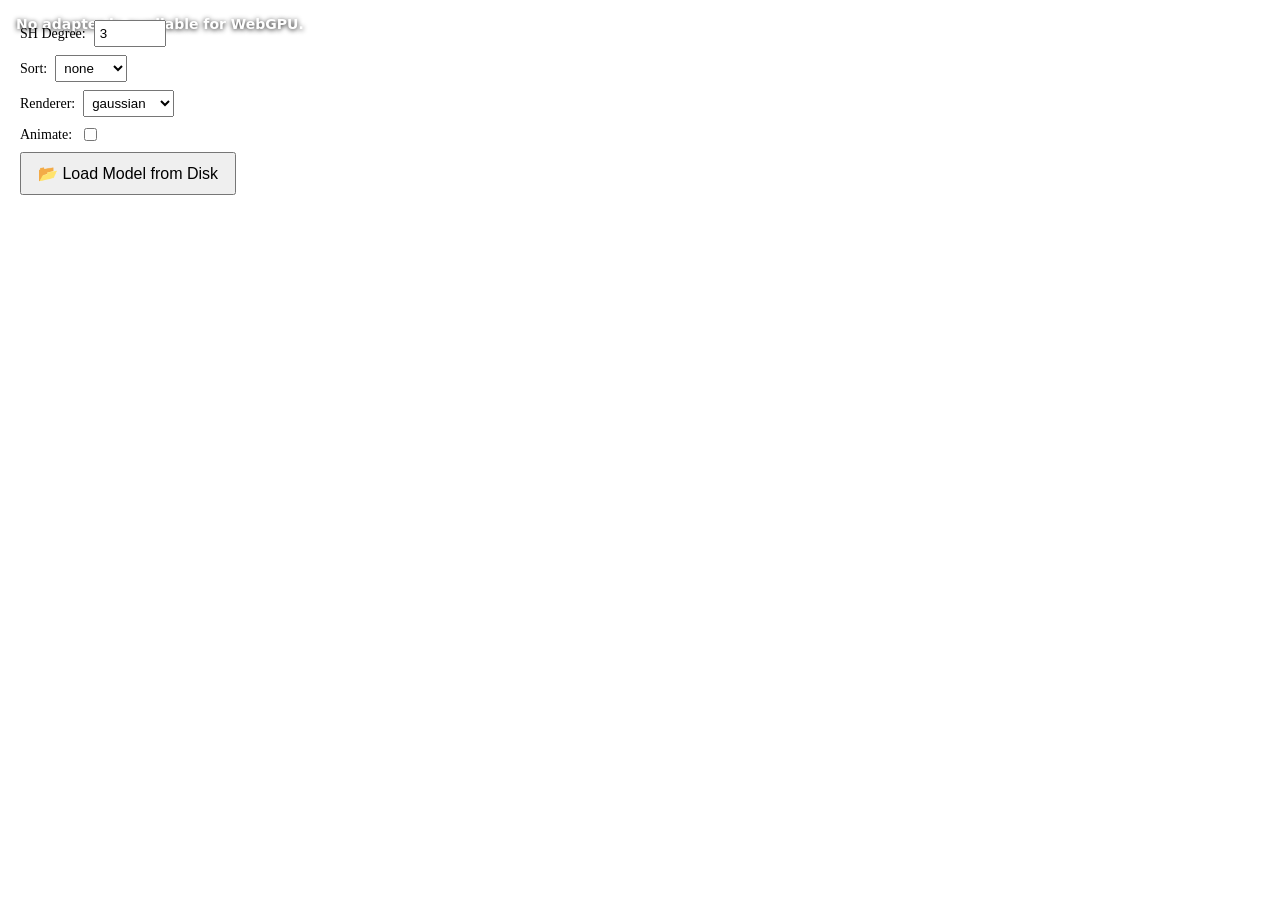
==== demo/index.html @ 5b3e309c "Deploy WebSplatter project page and SPZ demo" ====
<!DOCTYPE html>
<html lang="en">
  <head>
    <meta charset="UTF-8" />
    <meta name="viewport" content="width=device-width, initial-scale=1.0" />
    <title>WebSplatter Demo · Van Gogh Room</title>
    <link rel="icon" href="../favicon.svg" type="image/svg+xml" />
    <script type="module" crossorigin src="./assets/index-7a970c52.js"></script>
    <link rel="stylesheet" href="./assets/index-70dcbd27.css">
  </head>
  <body>
    <div id="ui-panel-container" class="ui-panel">
      <div class="ui-row">
          <label for="sh-degree-input" class="ui-label">SH Degree:</label>
          <input type="number" id="sh-degree-input" value="3" min="0" max="4" class="ui-input">
      </div>
      <div class="ui-row">
          <label for="sort-select" class="ui-label">Sort:</label>
          <select id="sort-select" class="ui-select">
              <option value="none" selected>none</option>
              <option value="morton">morton</option>
          </select>
      </div>
    <div class="ui-row">
      <label for="renderer-select" class="ui-label">Renderer:</label>
      <select id="renderer-select" class="ui-select">
        <option value="gaussian" selected>gaussian</option>
        <option value="pointcloud">pointcloud</option>
        <option value="tile_based">tile_based</option>
      </select>
    </div>
    <div class="ui-row">
      <label for="animation-checkbox" class="ui-label">Animate:</label>
      <input type="checkbox" id="animation-checkbox" class="ui-checkbox">
    </div>
      <button id="load-button" class="ui-button">📂 Load Model from Disk</button>
      <div id="quick-links" class="ui-links">
          <!-- Links will be dynamically generated here -->
      </div>
    </div>
    <div class="console">
      <h4 id="title">WebSplatter · Van Gogh Room</h4>
      <div id="log"></div>
    </div>
    <canvas id="webgpu-canvas" />
    
  </body>
</html>
---- demo/assets/index-70dcbd27.css ----
html,body{height:100%;margin:0}canvas{width:100%;height:100%;display:block}.console{position:absolute;margin:16px}.console h1,.console h2,.console h3,.console h4{color:#fff;font-family:system-ui,sans-serif;font-size:14px;font-weight:650;text-shadow:0 1px 5px rgba(0,0,0,.9);margin:auto}.console #log{display:none}.ply-spinner-overlay{position:fixed;top:0;right:0;bottom:0;left:0;display:flex;align-items:center;justify-content:center;z-index:2000;pointer-events:none}.ply-spinner{width:72px;height:72px;border-radius:50%;background:conic-gradient(#92AFD6,#C8DAE8);animation:spin-ccw 1s linear infinite;-webkit-mask:radial-gradient(farthest-side,transparent 60%,#000 61%);mask:radial-gradient(farthest-side,transparent 60%,#000 61%)}.ply-spinner-label{position:absolute;top:calc(50% + 60px);left:50%;transform:translate(-50%);color:#1f5dae;font-size:16px;font-weight:500;text-shadow:0 1px 2px rgba(0,0,0,.2);white-space:pre-line;text-align:center}@keyframes spin-ccw{0%{transform:rotate(0)}to{transform:rotate(-360deg)}}.ui-panel{position:absolute;top:20px;left:20px;z-index:1000;display:flex;flex-direction:column;gap:8px}.ui-row{display:flex;align-items:center;gap:8px}.ui-label{font-size:14px}.ui-input,.ui-select{padding:4px}.ui-input{width:60px}.ui-button{padding:10px 16px;font-size:16px}.ui-links{display:flex;flex-direction:column;gap:4px}.ui-link{display:inline-block;padding:8px 14px;font-size:14px;background-color:#f0f0f0;border:1px solid #ccc;border-radius:4px;text-decoration:none;color:#000}
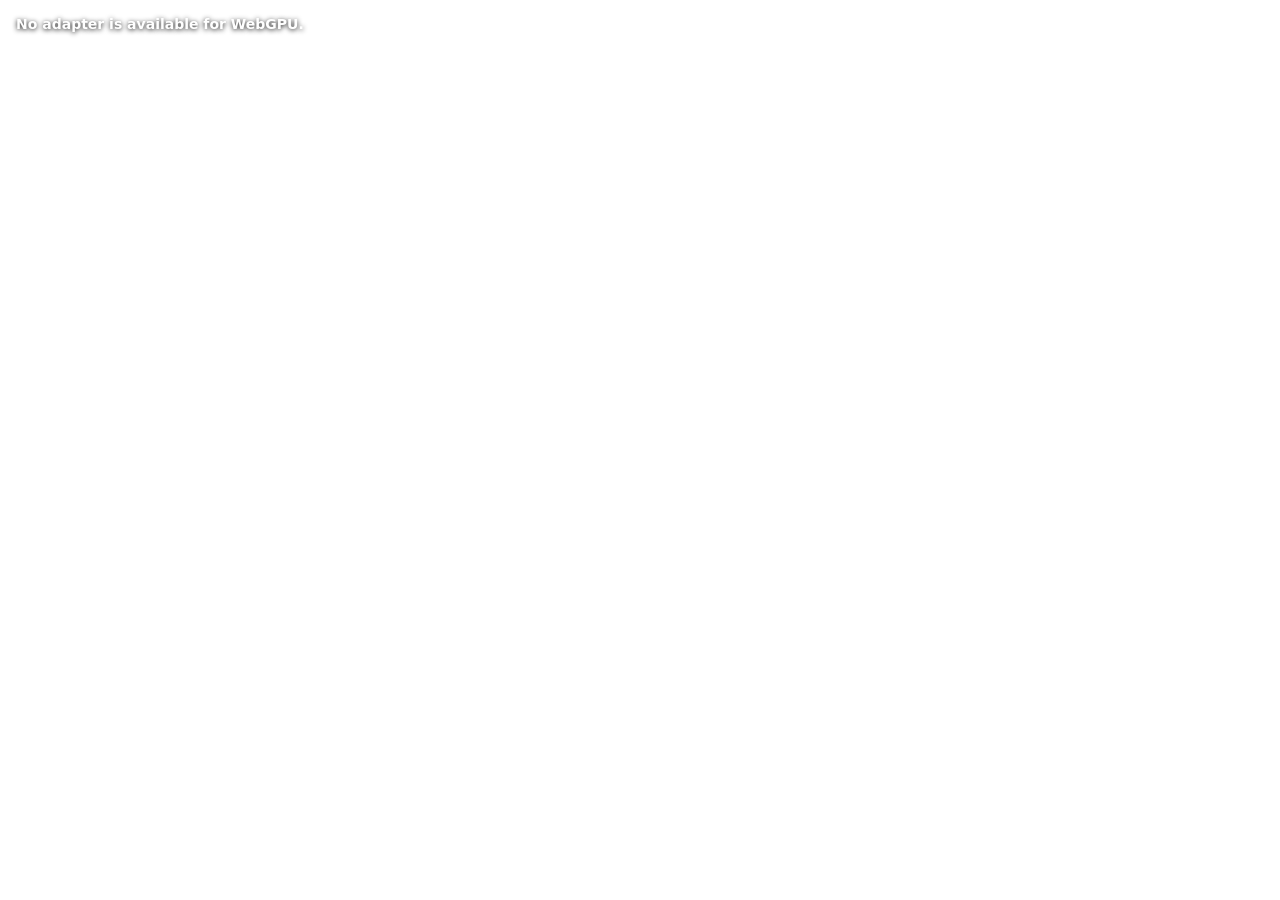
==== commit 4eeb985e: "Hide demo controls before initialization" ====
--- a/demo/index.html
+++ b/demo/index.html
@@ -7,6 +7,12 @@
     <link rel="icon" href="../favicon.svg" type="image/svg+xml" />
     <script type="module" crossorigin src="./assets/index-7a970c52.js"></script>
     <link rel="stylesheet" href="./assets/index-70dcbd27.css">
+    <style>
+      #ui-panel-container,
+      .tp-dfwv {
+        display: none !important;
+      }
+    </style>
   </head>
   <body>
     <div id="ui-panel-container" class="ui-panel">
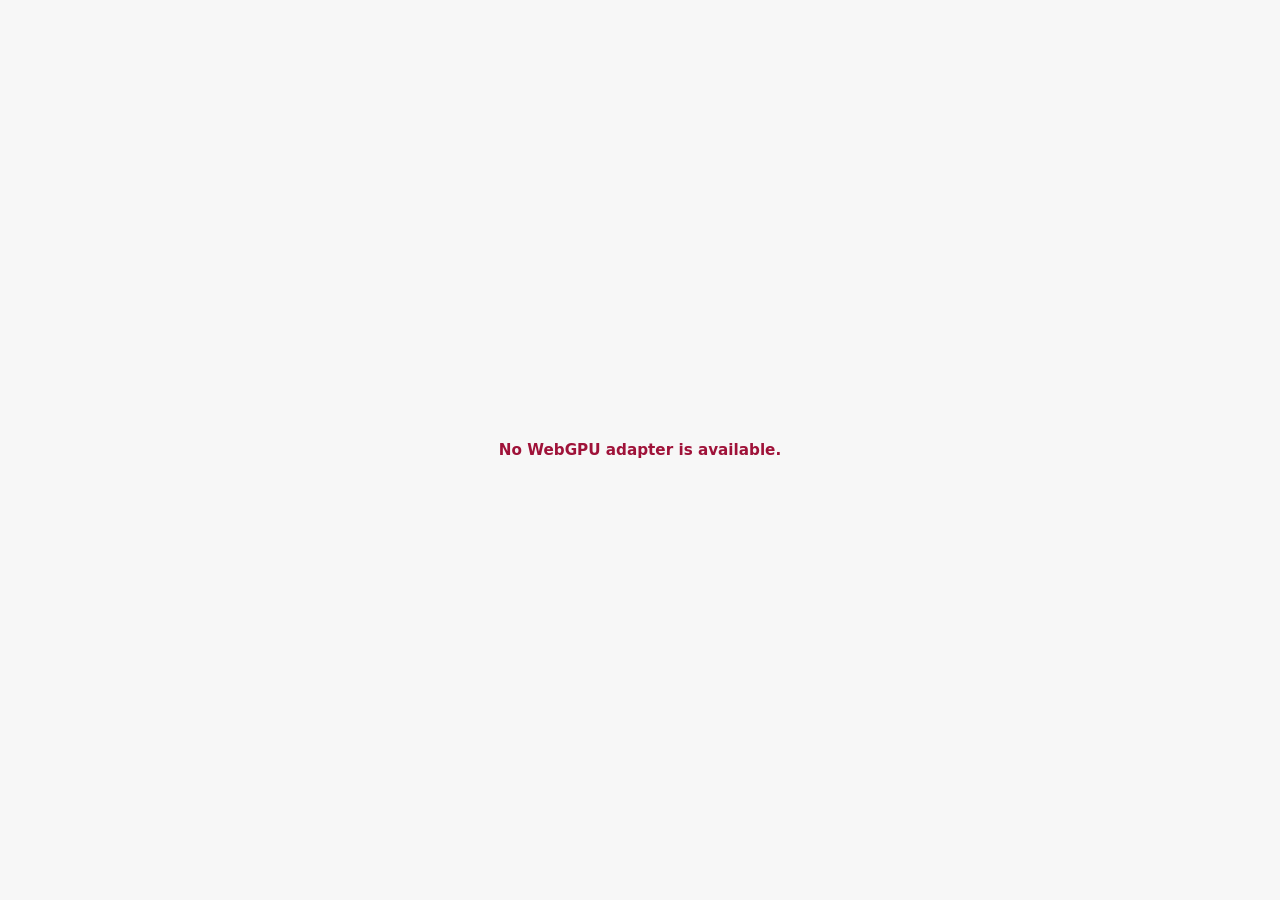
==== commit 7f428f26: "Release streamlined demo with WASD controls" ====
--- a/demo/index.html
+++ b/demo/index.html
@@ -1,54 +1,17 @@
-<!DOCTYPE html>
+<!doctype html>
 <html lang="en">
   <head>
-    <meta charset="UTF-8" />
-    <meta name="viewport" content="width=device-width, initial-scale=1.0" />
+    <meta charset="UTF-8">
+    <meta name="viewport" content="width=device-width, initial-scale=1.0">
+    <meta name="theme-color" content="#f7f7f7">
     <title>WebSplatter Demo · Van Gogh Room</title>
-    <link rel="icon" href="../favicon.svg" type="image/svg+xml" />
-    <script type="module" crossorigin src="./assets/index-7a970c52.js"></script>
-    <link rel="stylesheet" href="./assets/index-70dcbd27.css">
-    <style>
-      #ui-panel-container,
-      .tp-dfwv {
-        display: none !important;
-      }
-    </style>
+    <link rel="icon" href="../favicon.svg" type="image/svg+xml">
+    <script type="module" crossorigin src="./assets/index-93e9a906.js"></script>
+    <link rel="stylesheet" href="./assets/index-c9f81507.css">
   </head>
   <body>
-    <div id="ui-panel-container" class="ui-panel">
-      <div class="ui-row">
-          <label for="sh-degree-input" class="ui-label">SH Degree:</label>
-          <input type="number" id="sh-degree-input" value="3" min="0" max="4" class="ui-input">
-      </div>
-      <div class="ui-row">
-          <label for="sort-select" class="ui-label">Sort:</label>
-          <select id="sort-select" class="ui-select">
-              <option value="none" selected>none</option>
-              <option value="morton">morton</option>
-          </select>
-      </div>
-    <div class="ui-row">
-      <label for="renderer-select" class="ui-label">Renderer:</label>
-      <select id="renderer-select" class="ui-select">
-        <option value="gaussian" selected>gaussian</option>
-        <option value="pointcloud">pointcloud</option>
-        <option value="tile_based">tile_based</option>
-      </select>
-    </div>
-    <div class="ui-row">
-      <label for="animation-checkbox" class="ui-label">Animate:</label>
-      <input type="checkbox" id="animation-checkbox" class="ui-checkbox">
-    </div>
-      <button id="load-button" class="ui-button">📂 Load Model from Disk</button>
-      <div id="quick-links" class="ui-links">
-          <!-- Links will be dynamically generated here -->
-      </div>
-    </div>
-    <div class="console">
-      <h4 id="title">WebSplatter · Van Gogh Room</h4>
-      <div id="log"></div>
-    </div>
-    <canvas id="webgpu-canvas" />
+    <div id="log" role="status" aria-live="polite"></div>
+    <canvas id="webgpu-canvas" tabindex="0" aria-label="Interactive WebSplatter 3D viewer"></canvas>
     
   </body>
 </html>
--- a/demo/assets/index-c9f81507.css
+++ b/demo/assets/index-c9f81507.css
@@ -0,0 +1 @@
+:root{color-scheme:light;background:#f7f7f7;font-family:system-ui,-apple-system,BlinkMacSystemFont,Segoe UI,sans-serif}html,body{width:100%;height:100%;margin:0;overflow:hidden}canvas{display:block;width:100%;height:100%;outline:none;touch-action:none}#log{position:fixed;z-index:2100;top:50%;left:50%;max-width:min(80vw,36rem);transform:translate(-50%,-50%);color:#9f1239;font-size:.95rem;font-weight:600;text-align:center;pointer-events:none}#log:empty{display:none}.ply-spinner-overlay{position:fixed;inset:0;z-index:2000;display:flex;align-items:center;justify-content:center;pointer-events:none}.ply-spinner{width:72px;height:72px;border-radius:50%;background:conic-gradient(#92afd6,#c8dae8);animation:spin-ccw 1s linear infinite;-webkit-mask:radial-gradient(farthest-side,transparent 60%,#000 61%);mask:radial-gradient(farthest-side,transparent 60%,#000 61%)}.ply-spinner-label{position:absolute;top:calc(50% + 60px);left:50%;transform:translate(-50%);color:#1f5dae;font-size:16px;font-weight:500;text-align:center;white-space:pre-line}@keyframes spin-ccw{0%{transform:rotate(0)}to{transform:rotate(-360deg)}}
